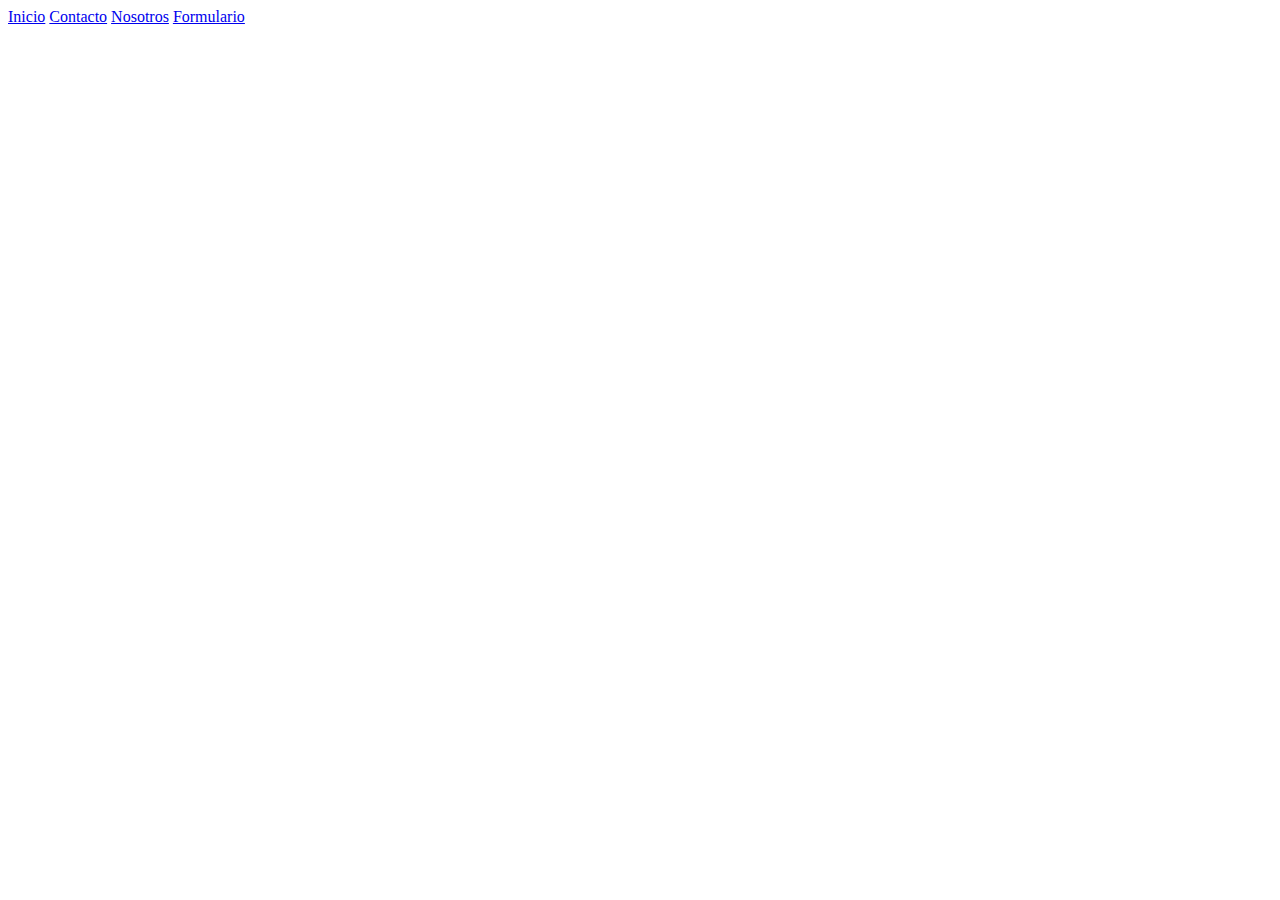
==== internas/formulario.html @ 796858e0 "Enlazando los html y los estilos" ====
<!DOCTYPE html>
<html lang="en">
<head>
    <meta charset="UTF-8">
    <meta http-equiv="X-UA-Compatible" content="IE=edge">
    <meta name="viewport" content="width=device-width, initial-scale=1.0">
    <link rel="stylesheet" href="../css/estilos.css">
    <title>Formulario</title>
</head>
<body>
    <a href="../index.html">Inicio</a>
    <a href="contacto.html">Contacto</a>
    <a href="nosotros.html">Nosotros</a>
    <a href="formulario.html">Formulario</a>
</body>
</html>
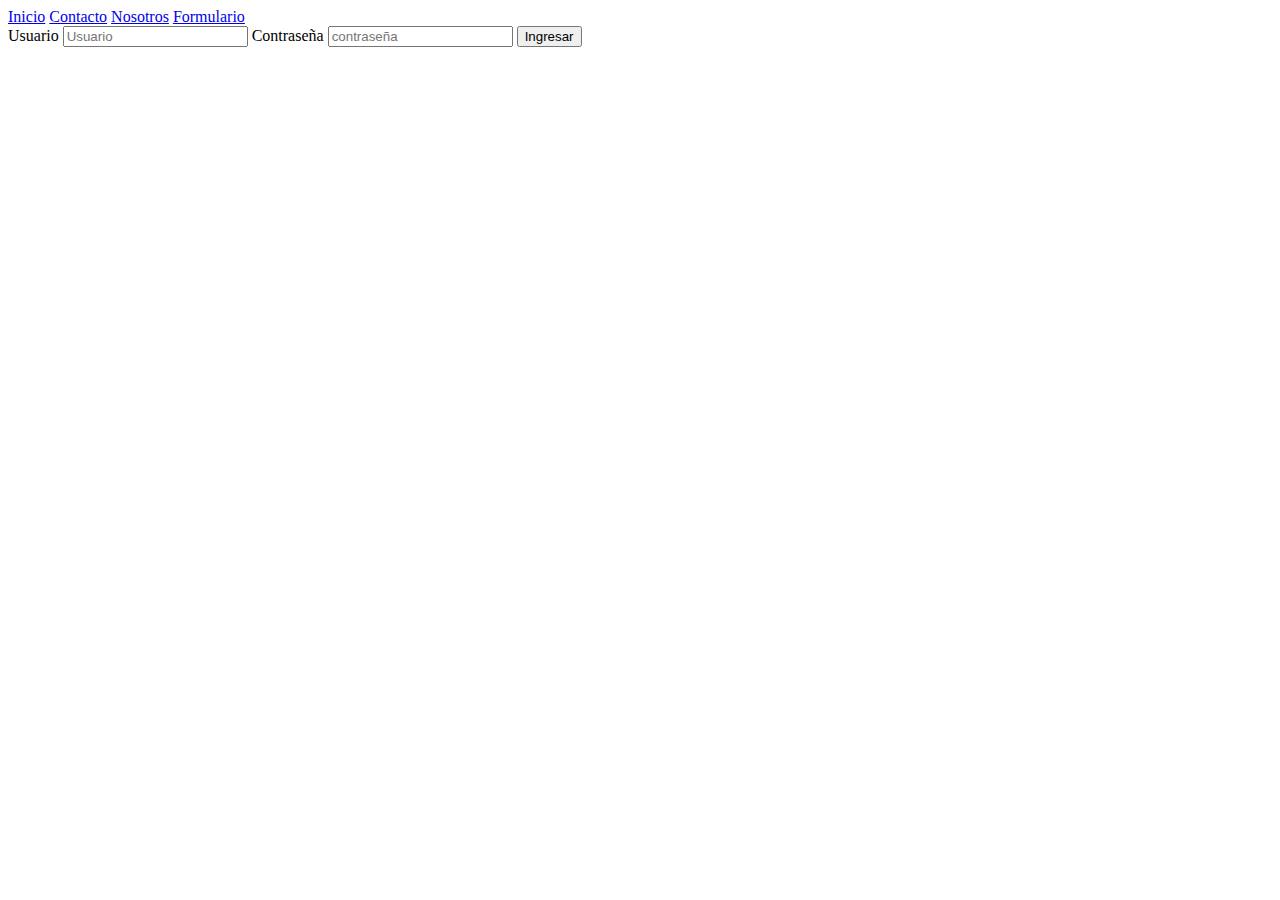
==== commit 2faaeb16: "Formulario de contacto agregado" ====
--- a/internas/formulario.html
+++ b/internas/formulario.html
@@ -12,5 +12,12 @@
     <a href="contacto.html">Contacto</a>
     <a href="nosotros.html">Nosotros</a>
     <a href="formulario.html">Formulario</a>
+    <form>
+        <label for="usuario">Usuario</label>
+        <input type="text" placeholder="Usuario">
+        <label for="contra">Contraseña</label>
+        <input type="password" placeholder="contraseña">
+        <input type="submit" value="Ingresar">
+    </form>
 </body>
 </html>